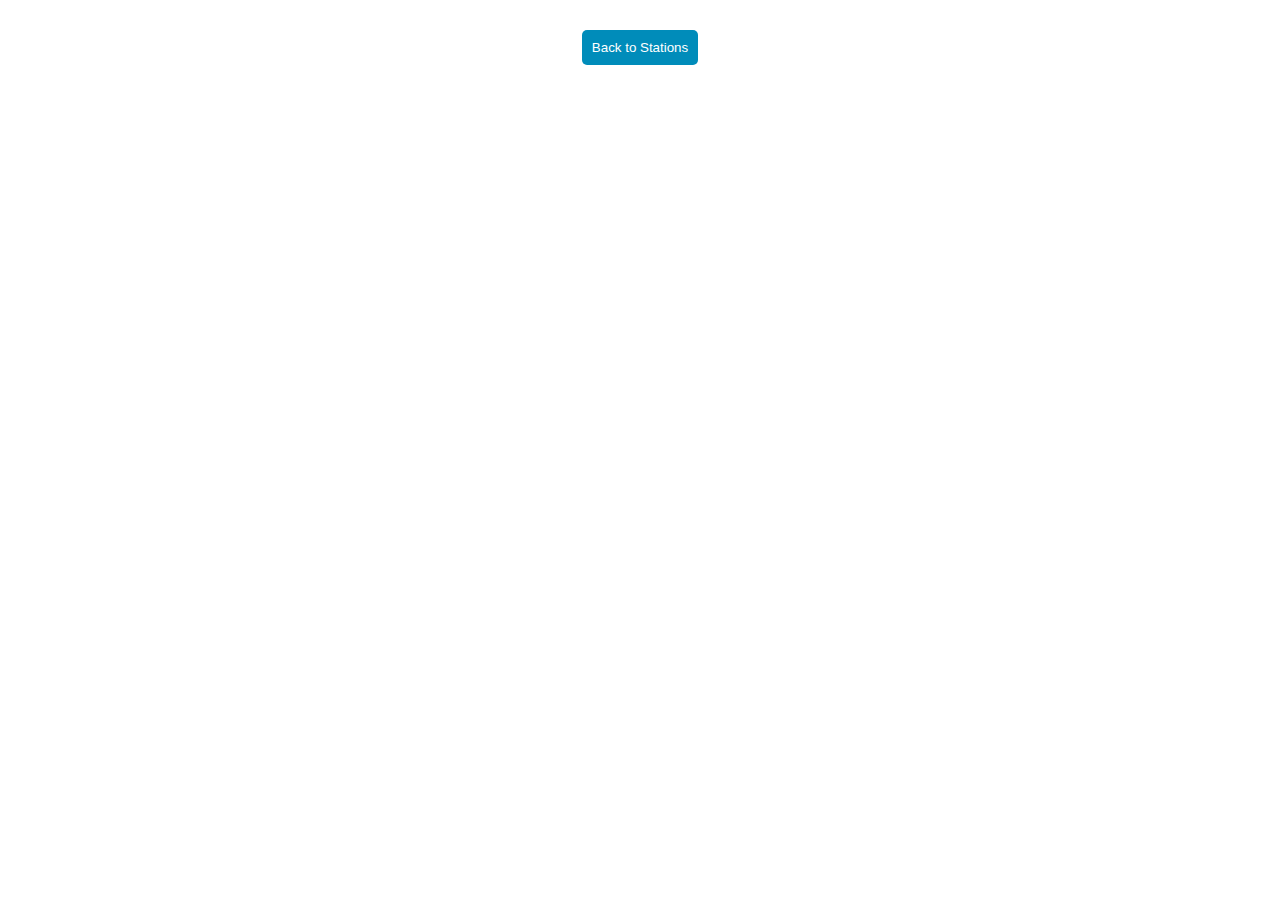
==== player.html @ 70e210a9 "Add files via upload" ====
<!DOCTYPE html>
<html lang="en">

<head>
    <meta charset="UTF-8">
    <meta name="viewport" content="width=device-width, initial-scale=1.0">
    <title>Radio Player</title>
    <link rel="stylesheet" href="style.css">
</head>

<body>
    <!-- Header Section -->
    <header id="header">
        <button id="backButton">Back to Stations</button>
        <h1 id="stationName"></h1>
    </header>

    <!-- Player Section -->
    <section id="player">
        <audio id="audioPlayer" controls>
            Your browser does not support the audio element.
        </audio>
        
        <!-- Play, Pause, Previous, Next Buttons -->
        <div id="controls">
            <button id="prevButton">Prev</button>
            <button id="playPause">Play</button>
            <button id="nextButton">Next</button>
        </div>

        <!-- Volume Control -->
        <input type="range" id="volumeControl" min="0" max="1" step="0.01" value="1">

        <!-- Station Details -->
        <section id="stationDetails"></section>

        <!-- Recording Buttons -->
        <button id="recordButton">Start Recording</button>
        <button id="stopButton" disabled>Stop Recording</button>
    </section>

    <script src="script.js"></script>
</body>

</html>
---- style.css ----
/* Basic Styles */
body {
    font-family: Arial, sans-serif;
}

header {
    text-align: center;
    margin-top: 20px;
}

#radioList {
    margin-top: 20px;
    padding: 15px;
    display: flex;
    flex-direction: column;
}

#radioListContainer {
    display: flex;
    flex-wrap: wrap;
    justify-content: space-around;
}

.radio-item {
    margin: 10px;
    padding: 15px;
    background-color: #f5f5f5;
    border-radius: 8px;
    cursor: pointer;
    transition: transform 0.3s ease;
}

.radio-item:hover {
    transform: scale(1.05);
}

#player {
    display: none;
    padding: 20px;
    text-align: center;
}

#controls {
    margin-top: 20px;
}

button {
    padding: 10px;
    margin: 10px;
    background-color: #008CBA;
    color: white;
    border: none;
    border-radius: 5px;
    cursor: pointer;
}

button:hover {
    background-color: #005f73;
}

input[type="range"] {
    margin-top: 10px;
}

/* Transition Animation for Radio Items */
.radio-item {
    opacity: 0;
    animation: fadeIn 1s forwards;
}

@keyframes fadeIn {
    to {
        opacity: 1;
    }
}
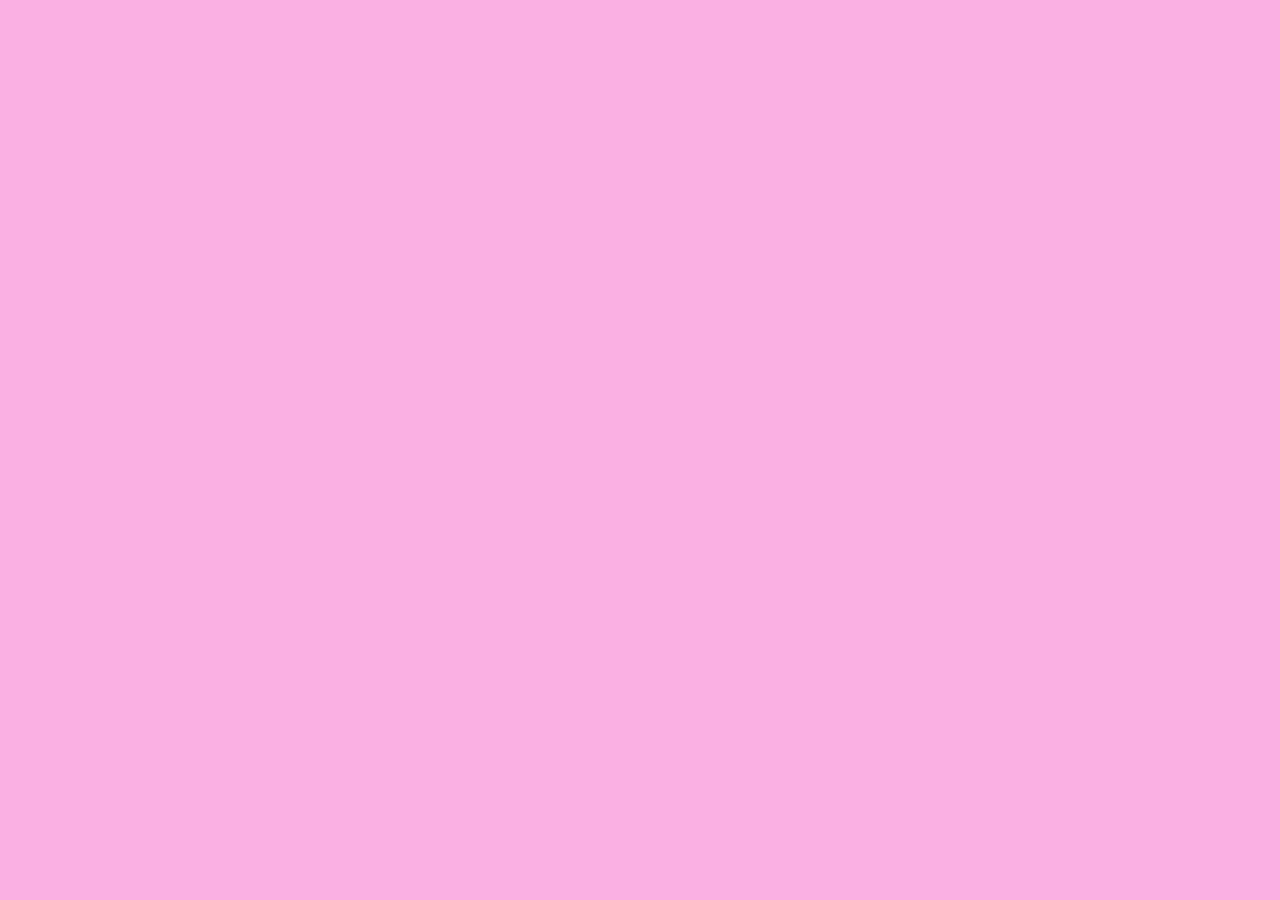
==== commit 92f9e94b: "Update player.html" ====
--- a/player.html
+++ b/player.html
@@ -1,45 +1,34 @@
+
 <!DOCTYPE html>
 <html lang="en">
-
 <head>
     <meta charset="UTF-8">
     <meta name="viewport" content="width=device-width, initial-scale=1.0">
     <title>Radio Player</title>
     <link rel="stylesheet" href="style.css">
 </head>
-
 <body>
-    <!-- Header Section -->
-    <header id="header">
-        <button id="backButton">Back to Stations</button>
-        <h1 id="stationName"></h1>
-    </header>
-
     <!-- Player Section -->
     <section id="player">
+        <div id="playerHeader">
+            <button id="backButton">Back to Stations</button>
+            <h1 id="stationName"></h1>
+        </div>
         <audio id="audioPlayer" controls>
             Your browser does not support the audio element.
         </audio>
-        
-        <!-- Play, Pause, Previous, Next Buttons -->
         <div id="controls">
+            <button id="playPause">Play</button>
             <button id="prevButton">Prev</button>
-            <button id="playPause">Play</button>
             <button id="nextButton">Next</button>
         </div>
-
         <!-- Volume Control -->
         <input type="range" id="volumeControl" min="0" max="1" step="0.01" value="1">
-
         <!-- Station Details -->
         <section id="stationDetails"></section>
-
-        <!-- Recording Buttons -->
-        <button id="recordButton">Start Recording</button>
-        <button id="stopButton" disabled>Stop Recording</button>
     </section>
 
-    <script src="script.js"></script>
+    <script src="radio.js"></script> <!-- Include radio.js -->
+    <script src="script.js"></script> <!-- Include script.js -->
 </body>
-
-</html>+</html>
--- a/style.css
+++ b/style.css
@@ -1,6 +1,9 @@
+
 /* Basic Styles */
 body {
     font-family: Arial, sans-serif;
+    background-color: #faafe3;
+    color: #f0f0ff;
 }
 
 header {
@@ -61,15 +64,3 @@
 input[type="range"] {
     margin-top: 10px;
 }
-
-/* Transition Animation for Radio Items */
-.radio-item {
-    opacity: 0;
-    animation: fadeIn 1s forwards;
-}
-
-@keyframes fadeIn {
-    to {
-        opacity: 1;
-    }
-}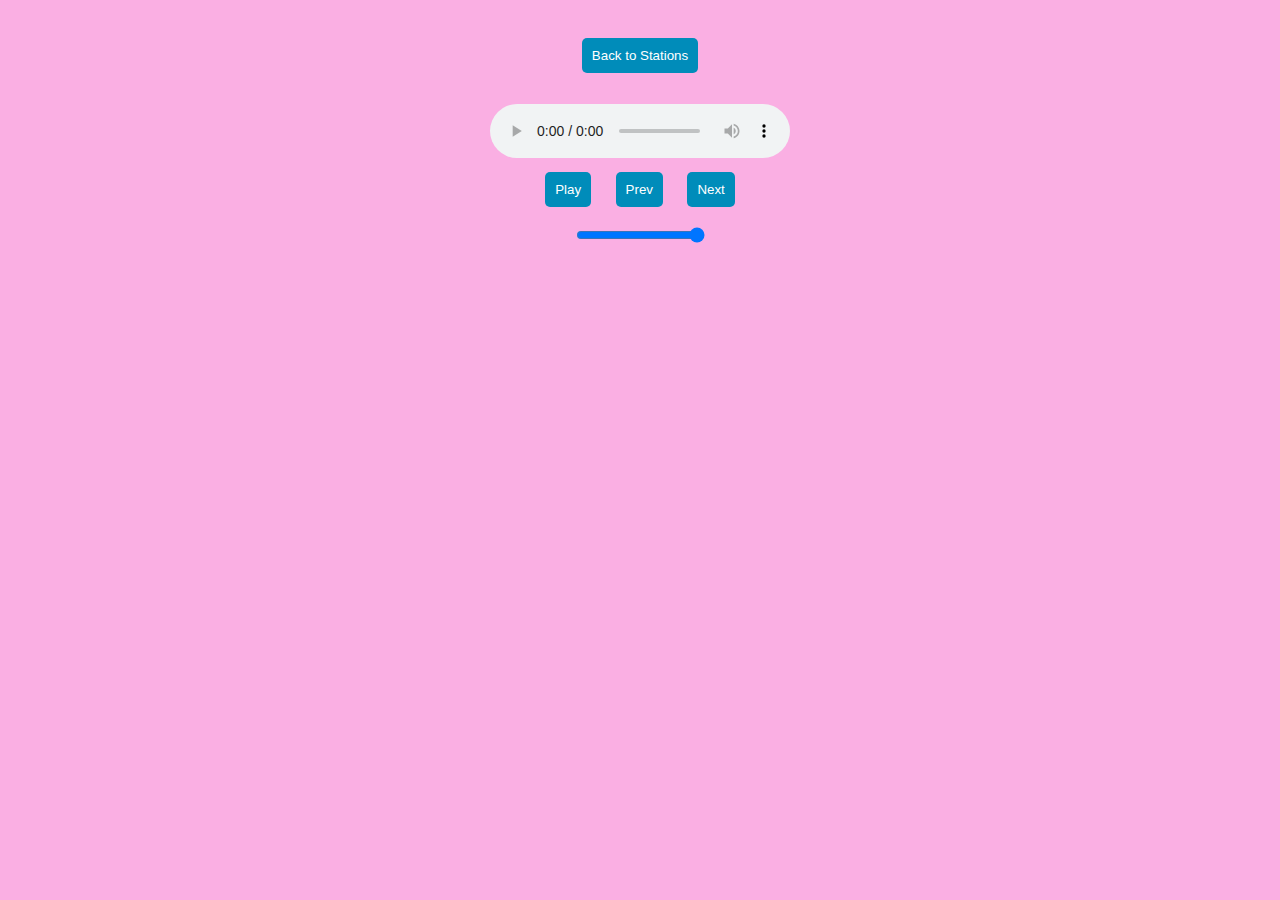
==== commit b6eaf0b8: "Update player.html" ====
--- a/player.html
+++ b/player.html
@@ -5,7 +5,41 @@
     <meta charset="UTF-8">
     <meta name="viewport" content="width=device-width, initial-scale=1.0">
     <title>Radio Player</title>
-    <link rel="stylesheet" href="style.css">
+    <style>
+        /* Basic Styles */
+        body {
+            font-family: Arial, sans-serif;
+            background-color: #faafe3;
+            color: #f0f0ff;
+            text-align: center;
+        }
+
+        #player {
+            padding: 20px;
+        }
+
+        button {
+            padding: 10px;
+            margin: 10px;
+            background-color: #008CBA;
+            color: white;
+            border: none;
+            border-radius: 5px;
+            cursor: pointer;
+        }
+
+        button:hover {
+            background-color: #005f73;
+        }
+
+        input[type="range"] {
+            margin-top: 10px;
+        }
+
+        #stationDetails {
+            margin-top: 20px;
+        }
+    </style>
 </head>
 <body>
     <!-- Player Section -->
@@ -28,7 +62,53 @@
         <section id="stationDetails"></section>
     </section>
 
-    <script src="radio.js"></script> <!-- Include radio.js -->
-    <script src="script.js"></script> <!-- Include script.js -->
+    <script>
+        // Get the selected station from localStorage
+        const currentStation = JSON.parse(localStorage.getItem('currentStation'));
+        const audioPlayer = document.getElementById('audioPlayer');
+        const playPauseButton = document.getElementById('playPause');
+        const backButton = document.getElementById('backButton');
+        const stationDetails = document.getElementById('stationDetails');
+
+        if (!currentStation) {
+            alert('No station data found.');
+        }
+
+        // Show player and station details
+        document.getElementById('stationName').textContent = currentStation.name;
+        stationDetails.innerHTML = `
+            <h2>Station Details</h2>
+            <p><strong>Name:</strong> ${currentStation.name}</p>
+            <p><strong>Description:</strong> ${currentStation.description || 'No description available.'}</p>
+            <p><strong>Location:</strong> ${currentStation.address}</p>
+        `;
+
+        // Set the audio source and start playing
+        audioPlayer.src = currentStation.streamUrl;
+        audioPlayer.load();
+        audioPlayer.play();
+
+        // Play/Pause button functionality
+        playPauseButton.addEventListener('click', () => {
+            if (audioPlayer.paused) {
+                audioPlayer.play();
+                playPauseButton.textContent = 'Pause';
+            } else {
+                audioPlayer.pause();
+                playPauseButton.textContent = 'Play';
+            }
+        });
+
+        // Back button to go back to the station list
+        backButton.addEventListener('click', () => {
+            window.history.back(); // Go back to the station list page
+        });
+
+        // Volume control functionality
+        const volumeControl = document.getElementById('volumeControl');
+        volumeControl.addEventListener('input', () => {
+            audioPlayer.volume = volumeControl.value;
+        });
+    </script>
 </body>
 </html>
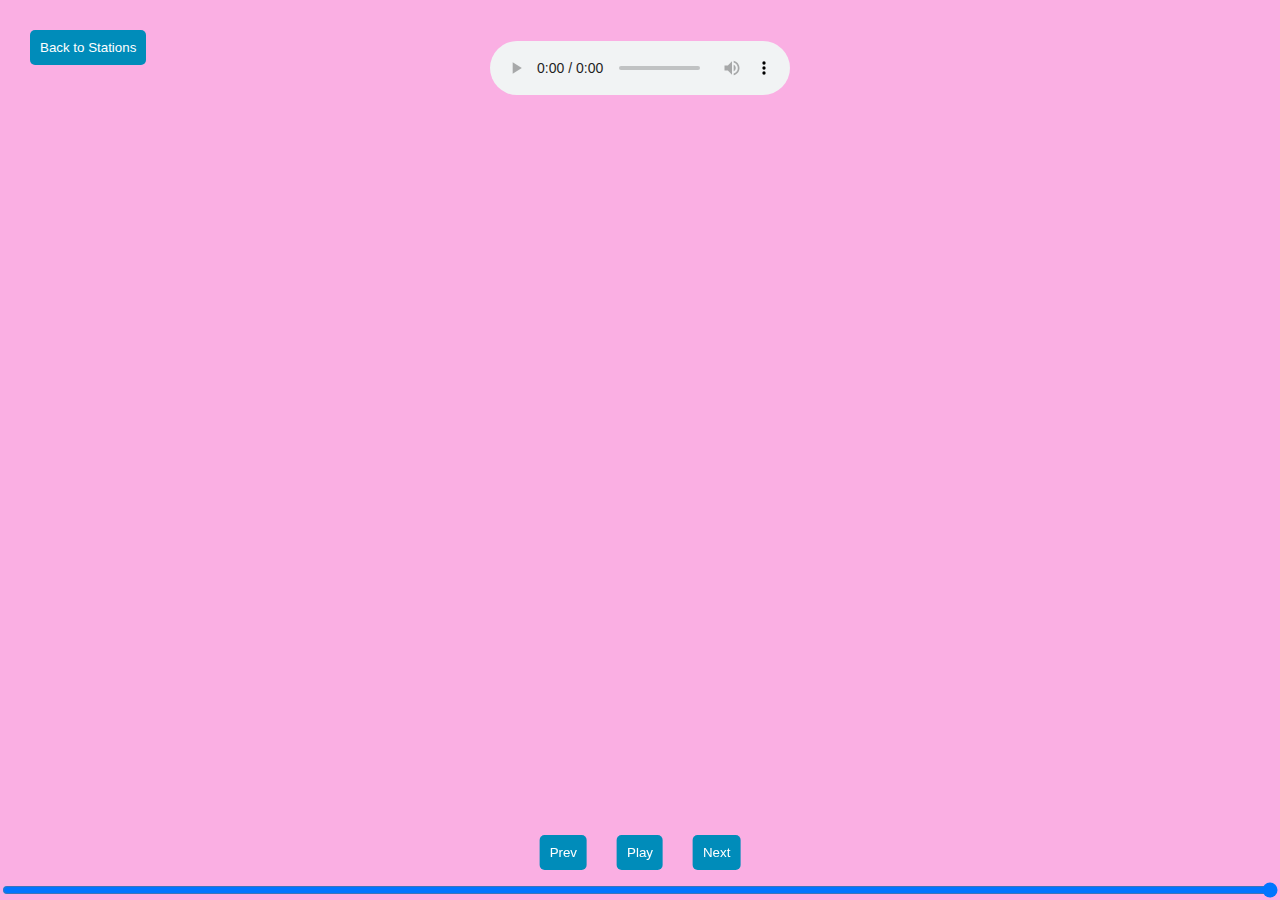
==== commit e34634ef: "Update player.html" ====
--- a/player.html
+++ b/player.html
@@ -6,15 +6,20 @@
     <meta name="viewport" content="width=device-width, initial-scale=1.0">
     <title>Radio Player</title>
     <style>
-        /* Basic Styles */
         body {
             font-family: Arial, sans-serif;
             background-color: #faafe3;
             color: #f0f0ff;
             text-align: center;
+            display: flex;
+            flex-direction: column;
+            justify-content: space-between;
+            height: 100vh;
+            margin: 0;
         }
 
         #player {
+            flex-grow: 1;
             padding: 20px;
         }
 
@@ -39,6 +44,24 @@
         #stationDetails {
             margin-top: 20px;
         }
+
+        /* Buttons at the bottom */
+        #controls {
+            position: fixed;
+            bottom: 20px;
+            left: 50%;
+            transform: translateX(-50%);
+            display: flex;
+            justify-content: center;
+            gap: 10px;
+        }
+
+        #backButton {
+            position: fixed;
+            top: 20px;
+            left: 20px;
+        }
+
     </style>
 </head>
 <body>
@@ -51,30 +74,56 @@
         <audio id="audioPlayer" controls>
             Your browser does not support the audio element.
         </audio>
-        <div id="controls">
-            <button id="playPause">Play</button>
-            <button id="prevButton">Prev</button>
-            <button id="nextButton">Next</button>
-        </div>
-        <!-- Volume Control -->
-        <input type="range" id="volumeControl" min="0" max="1" step="0.01" value="1">
+
         <!-- Station Details -->
         <section id="stationDetails"></section>
     </section>
+
+    <div id="controls">
+        <button id="prevButton">Prev</button>
+        <button id="playPause">Play</button>
+        <button id="nextButton">Next</button>
+    </div>
+
+    <!-- Volume Control -->
+    <input type="range" id="volumeControl" min="0" max="1" step="0.01" value="1">
 
     <script>
         // Get the selected station from localStorage
         const currentStation = JSON.parse(localStorage.getItem('currentStation'));
         const audioPlayer = document.getElementById('audioPlayer');
         const playPauseButton = document.getElementById('playPause');
+        const prevButton = document.getElementById('prevButton');
+        const nextButton = document.getElementById('nextButton');
         const backButton = document.getElementById('backButton');
         const stationDetails = document.getElementById('stationDetails');
 
+        const radioStations = [
+            {
+                name: "Station 1",
+                description: "This is the first radio station.",
+                address: "Location of Station 1",
+                streamUrl: "http://streaming-url-1.com/stream.mp3"
+            },
+            {
+                name: "Station 2",
+                description: "This is the second radio station.",
+                address: "Location of Station 2",
+                streamUrl: "http://streaming-url-2.com/stream.mp3"
+            },
+            {
+                name: "Station 3",
+                description: "This is the third radio station.",
+                address: "Location of Station 3",
+                streamUrl: "http://streaming-url-3.com/stream.mp3"
+            }
+        ];
+
+        // Show player and station details
         if (!currentStation) {
             alert('No station data found.');
         }
 
-        // Show player and station details
         document.getElementById('stationName').textContent = currentStation.name;
         stationDetails.innerHTML = `
             <h2>Station Details</h2>
@@ -99,6 +148,23 @@
             }
         });
 
+        // Previous and Next buttons
+        let currentStationIndex = radioStations.findIndex(station => station.name === currentStation.name);
+
+        prevButton.addEventListener('click', () => {
+            currentStationIndex = (currentStationIndex - 1 + radioStations.length) % radioStations.length;
+            const prevStation = radioStations[currentStationIndex];
+            localStorage.setItem('currentStation', JSON.stringify(prevStation));
+            window.location.reload();
+        });
+
+        nextButton.addEventListener('click', () => {
+            currentStationIndex = (currentStationIndex + 1) % radioStations.length;
+            const nextStation = radioStations[currentStationIndex];
+            localStorage.setItem('currentStation', JSON.stringify(nextStation));
+            window.location.reload();
+        });
+
         // Back button to go back to the station list
         backButton.addEventListener('click', () => {
             window.history.back(); // Go back to the station list page
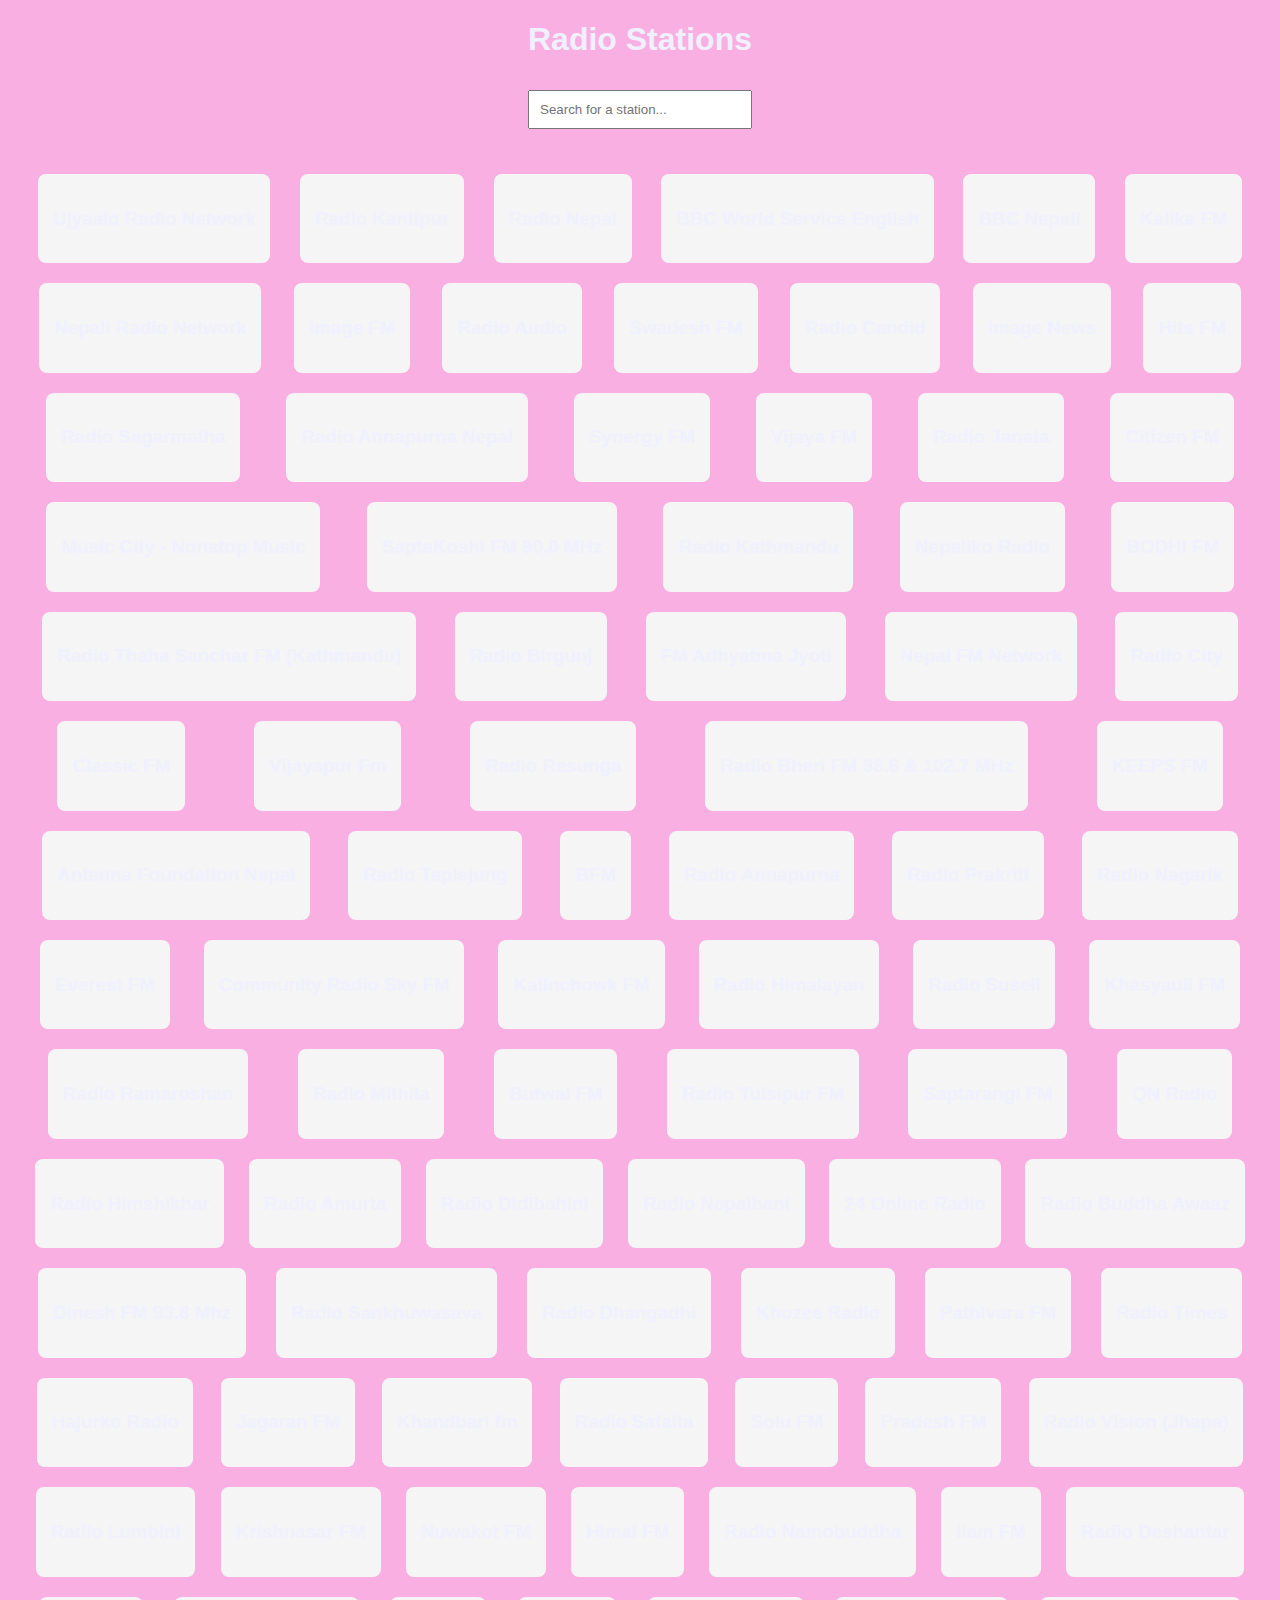
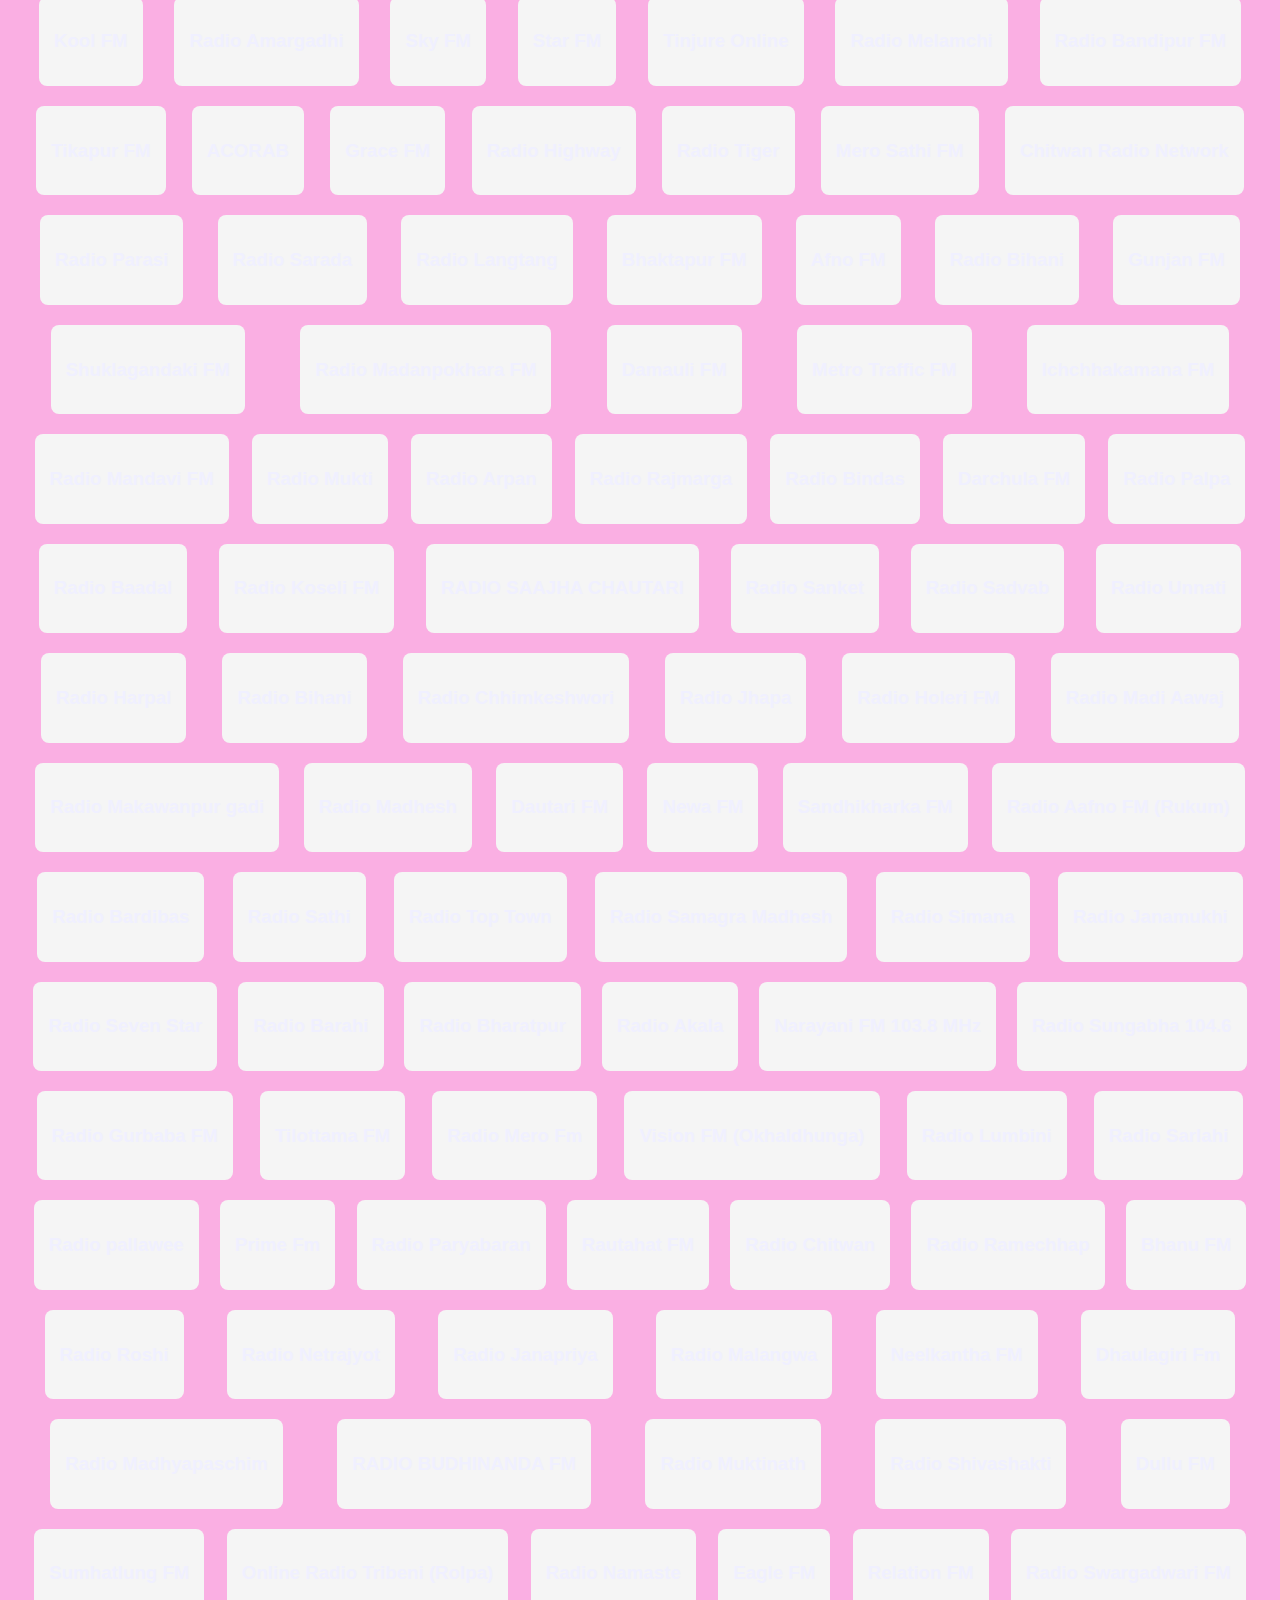
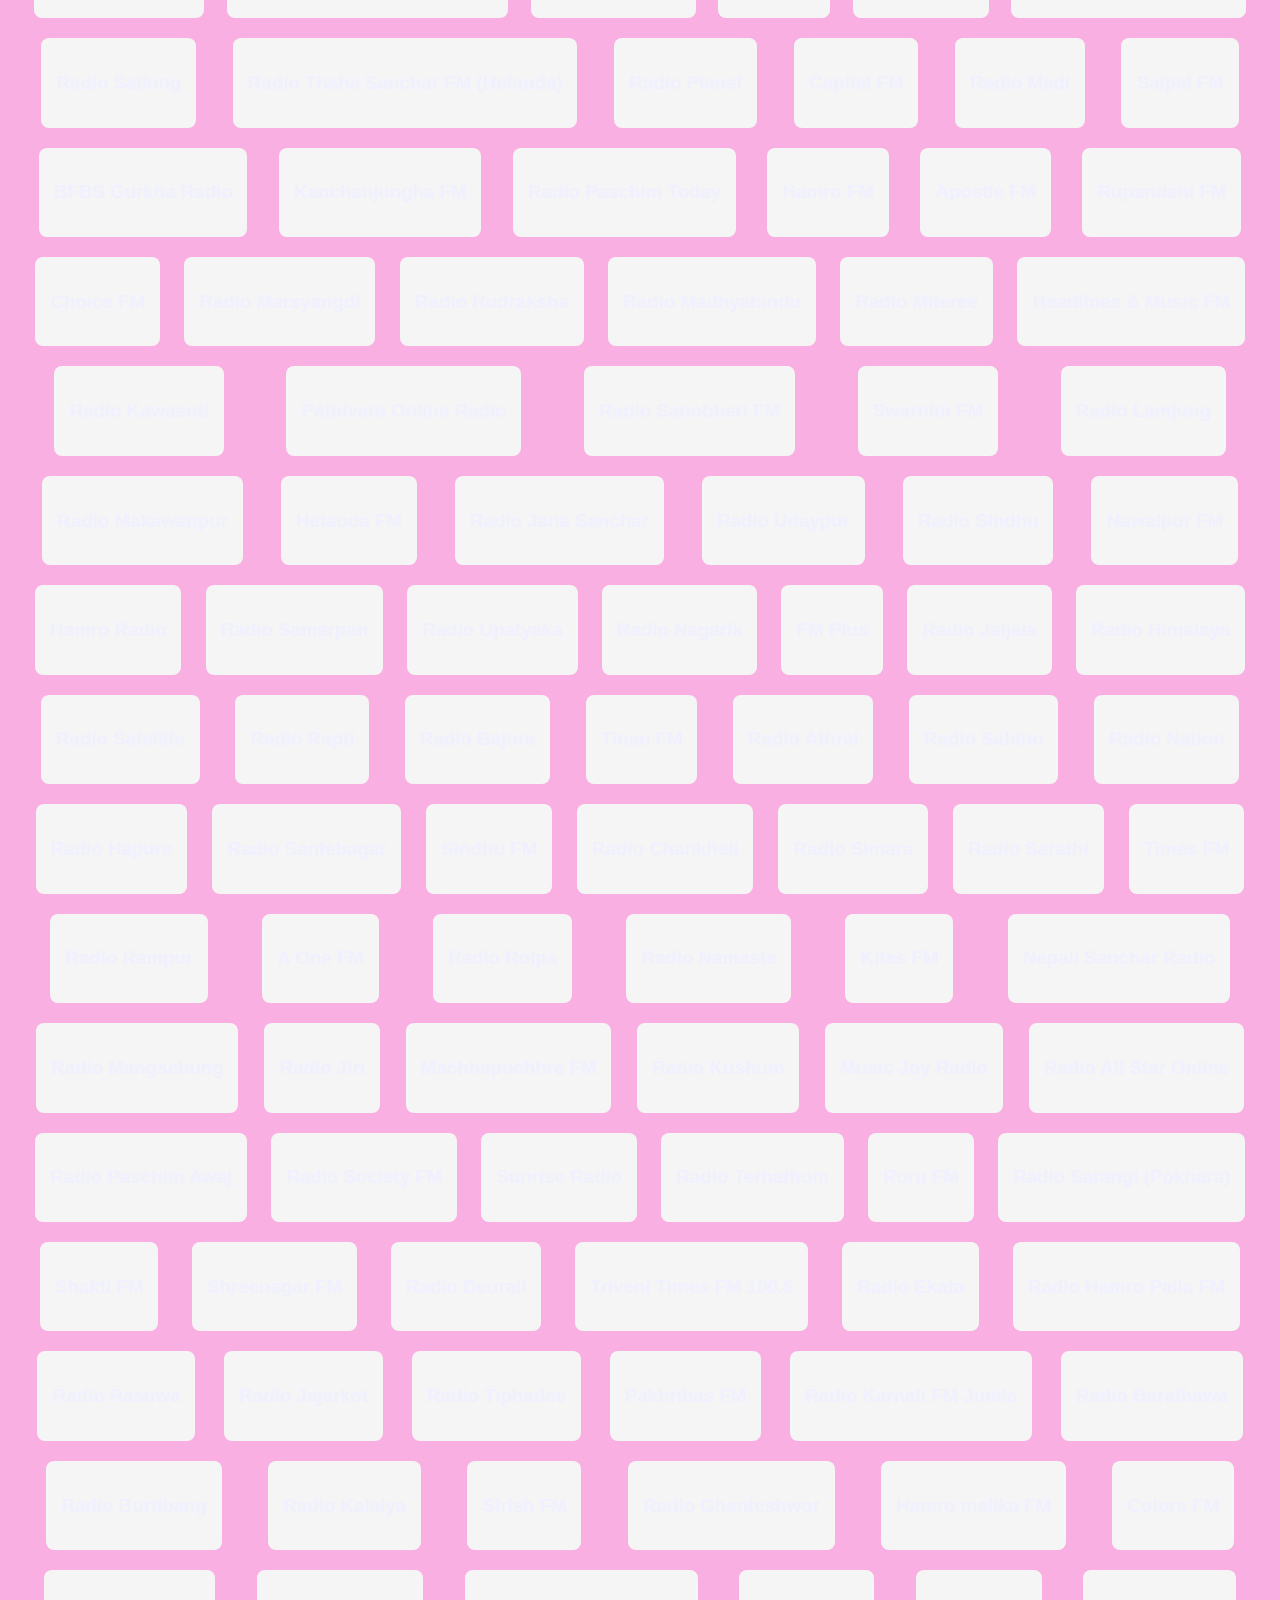
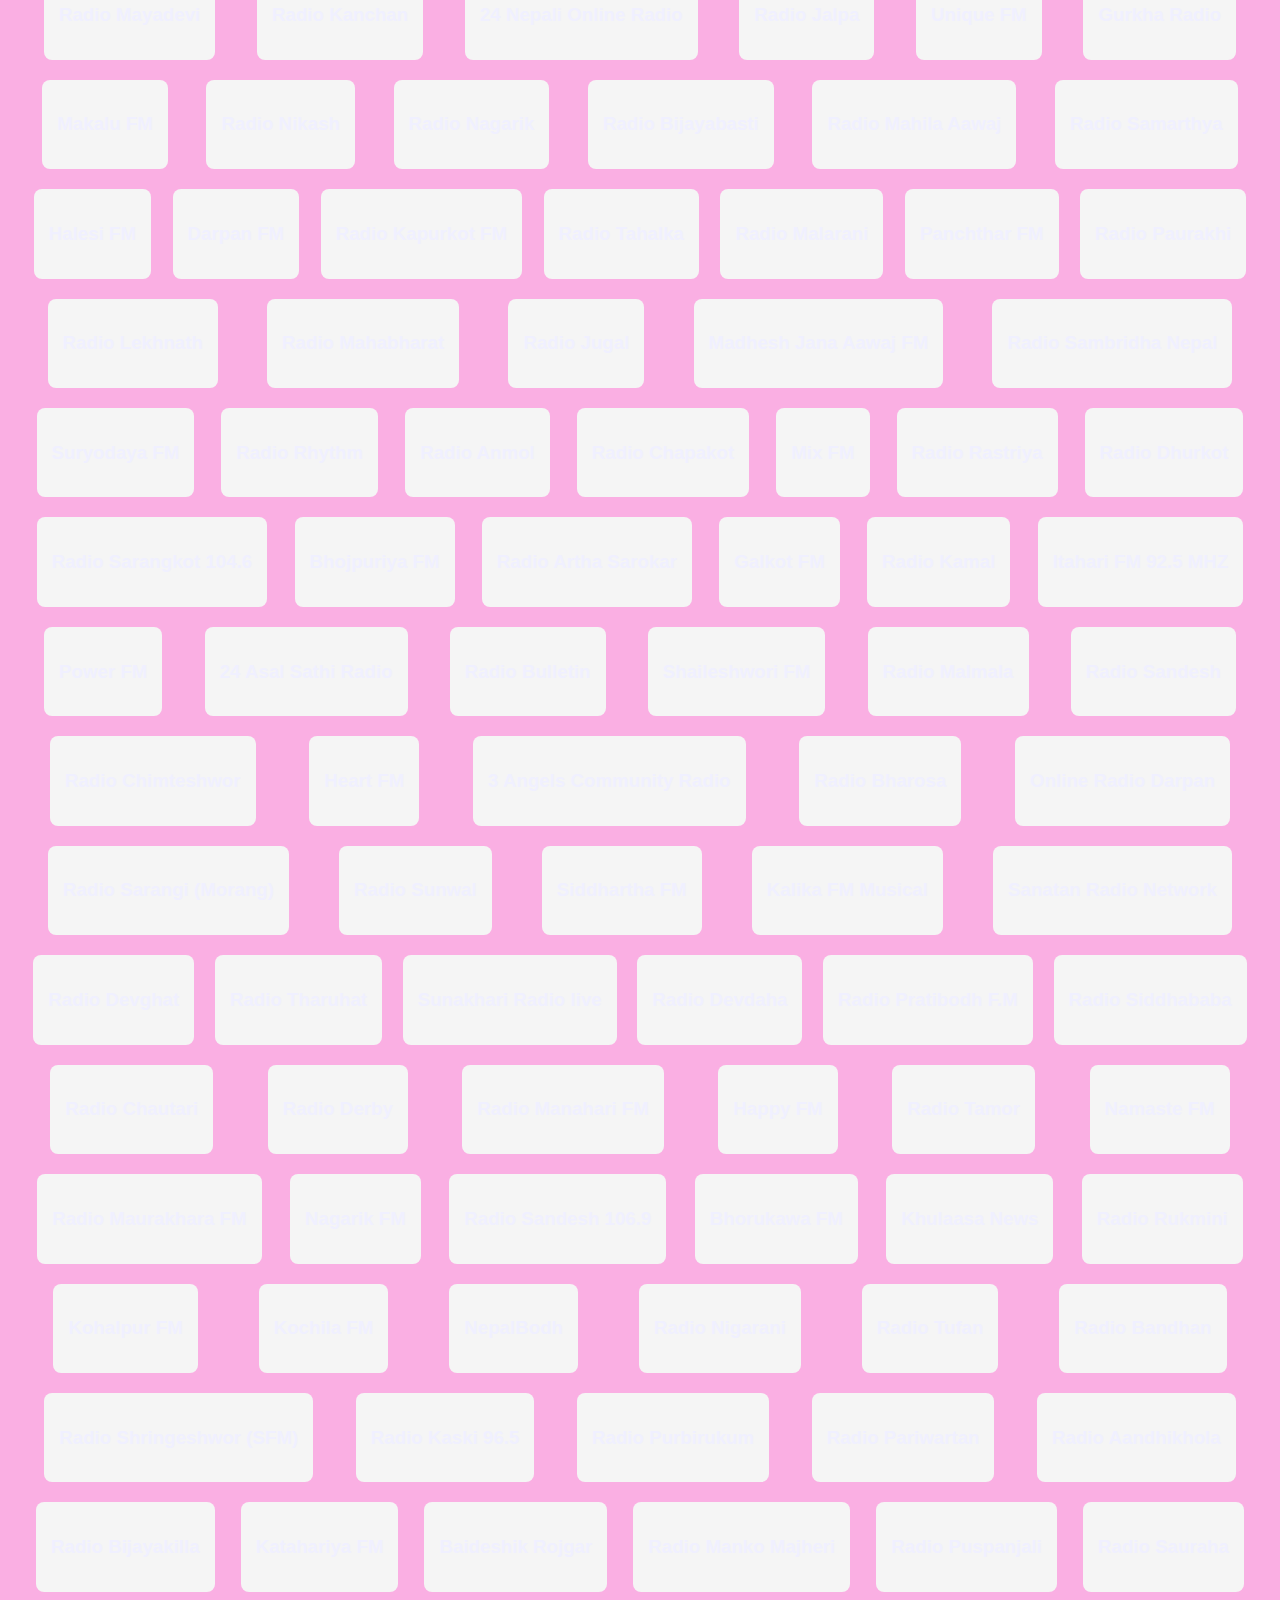
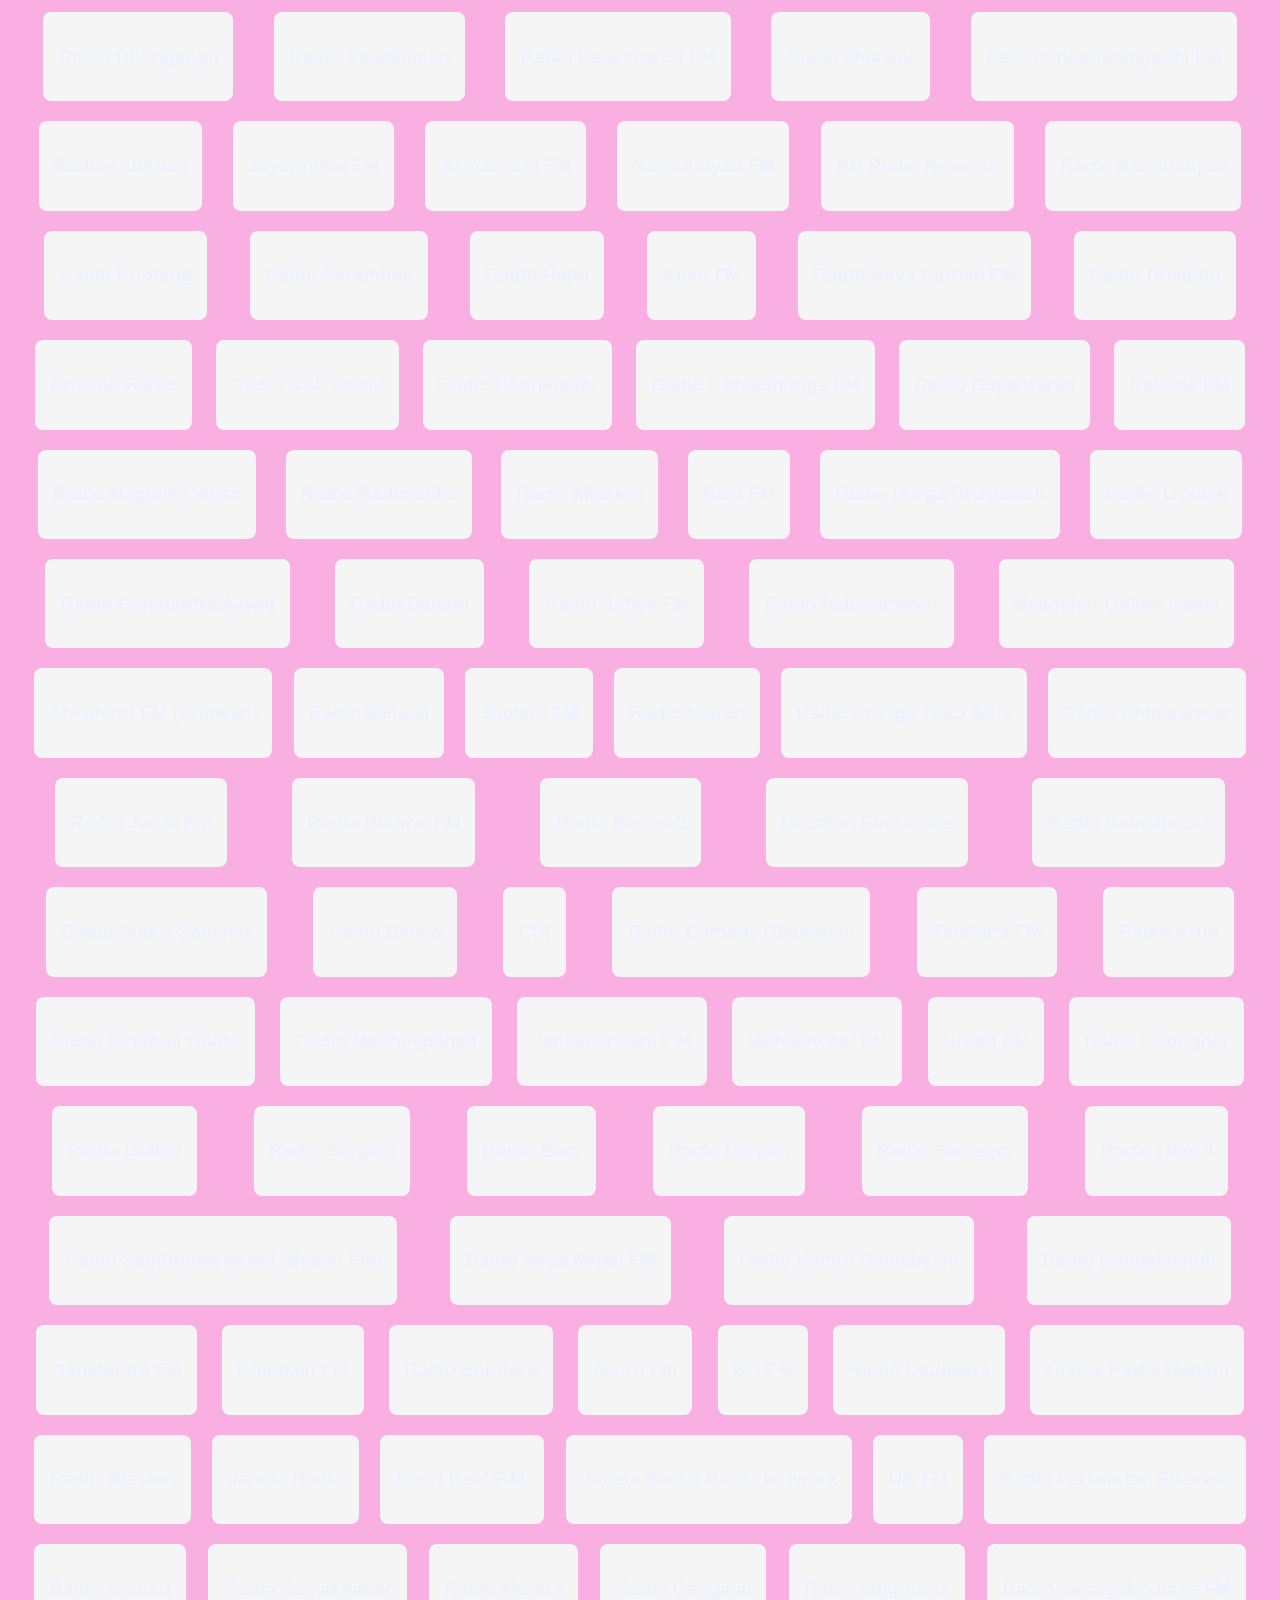
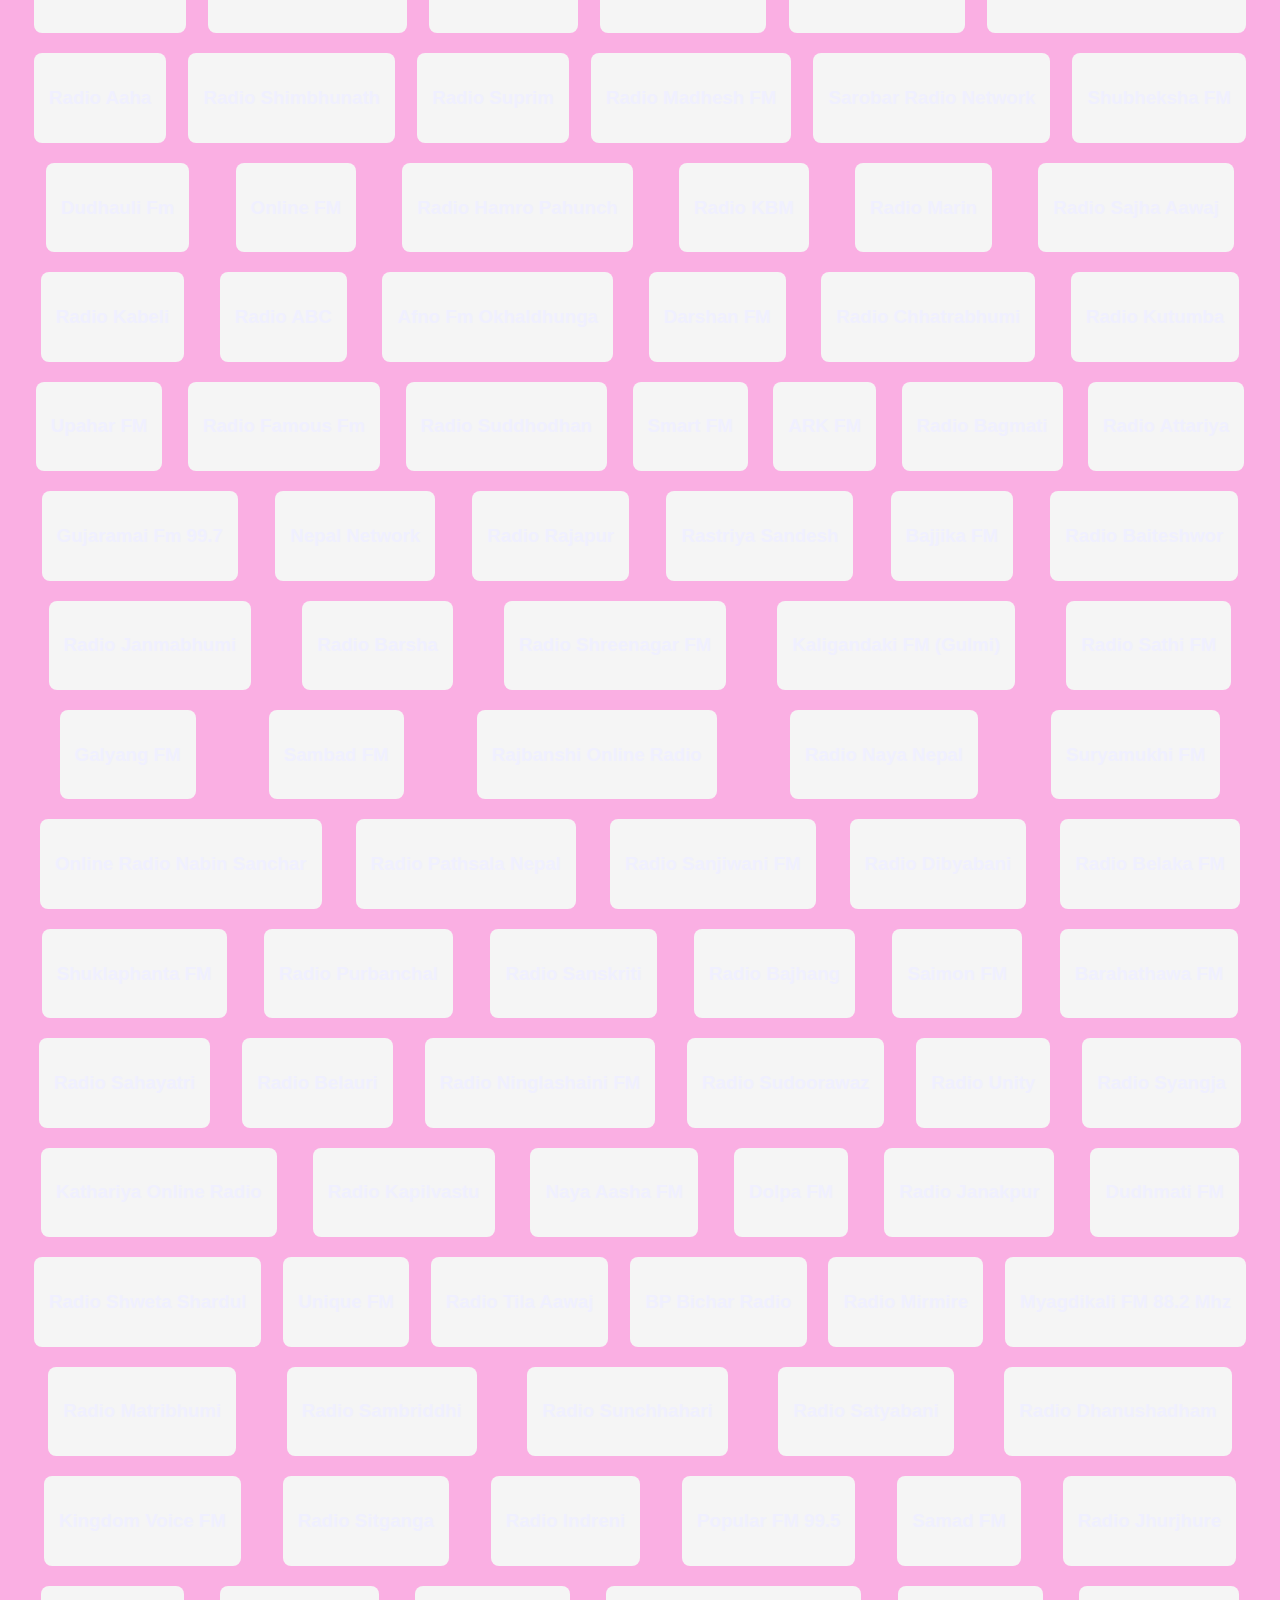
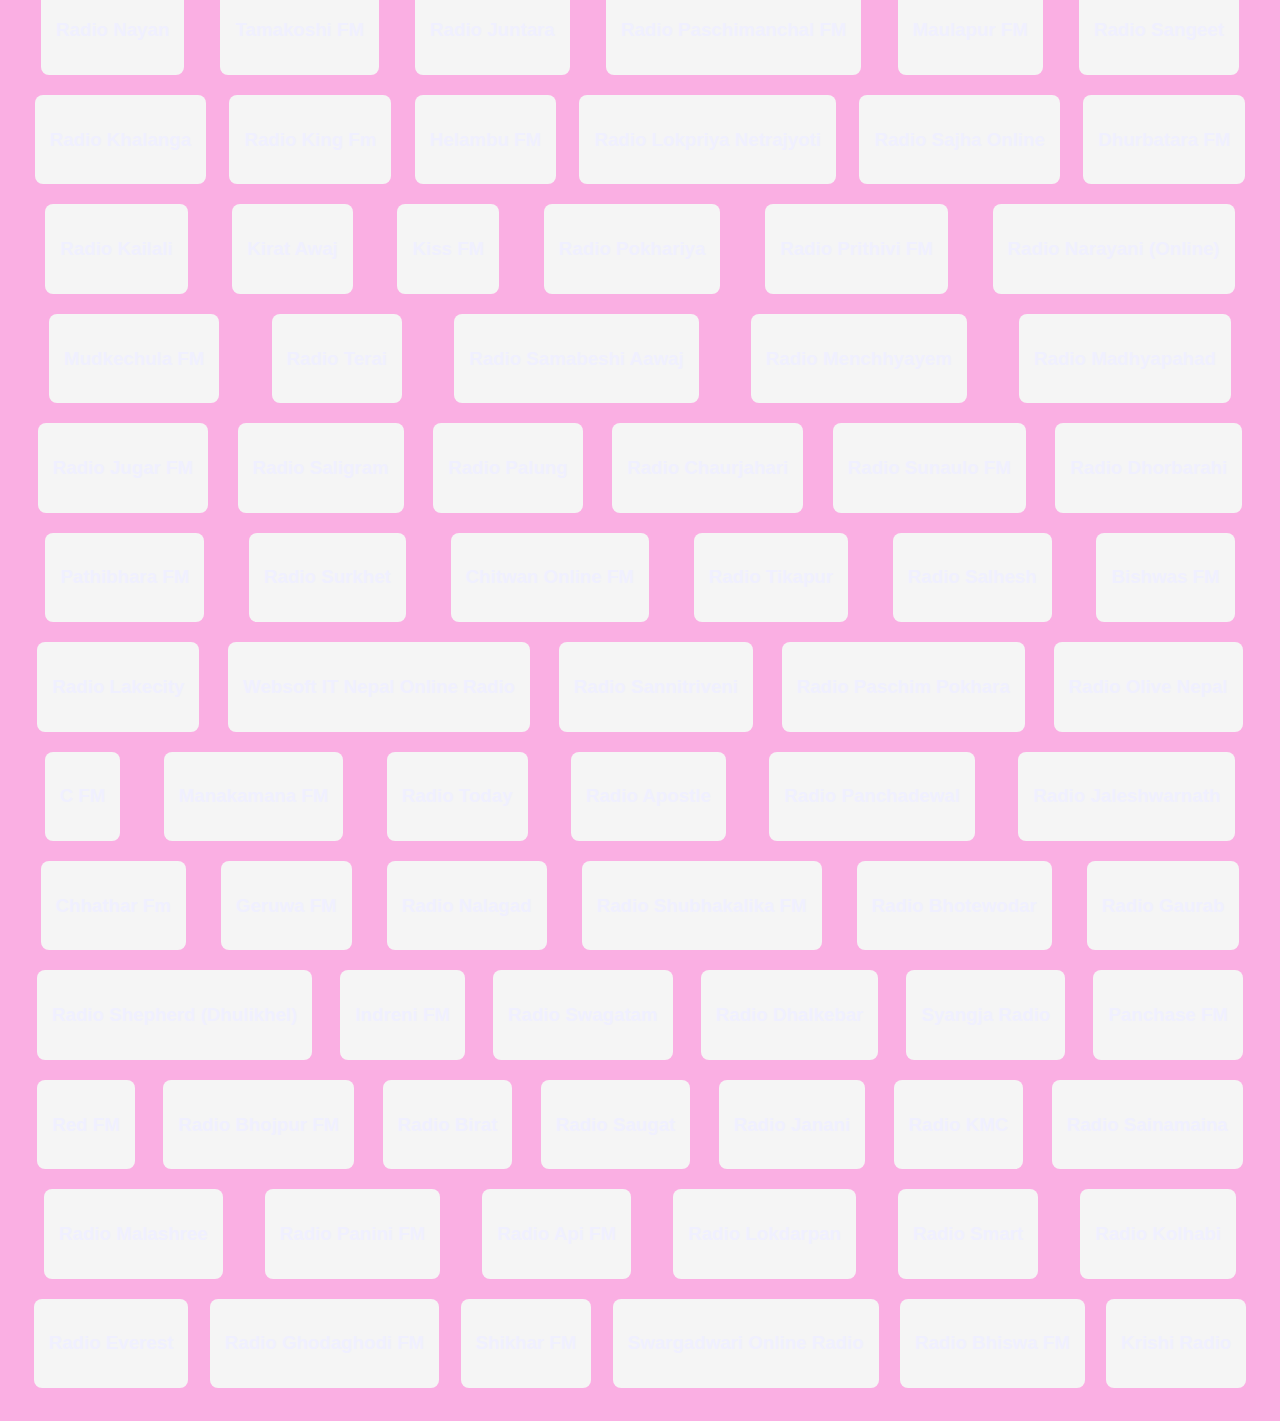
==== commit 171c3038: "Update player.html" ====
--- a/player.html
+++ b/player.html
@@ -1,4 +1,3 @@
-
 <!DOCTYPE html>
 <html lang="en">
 <head>
@@ -61,7 +60,6 @@
             top: 20px;
             left: 20px;
         }
-
     </style>
 </head>
 <body>
@@ -88,6 +86,7 @@
     <!-- Volume Control -->
     <input type="range" id="volumeControl" min="0" max="1" step="0.01" value="1">
 
+    <script src="radio.js"></script>
     <script>
         // Get the selected station from localStorage
         const currentStation = JSON.parse(localStorage.getItem('currentStation'));
@@ -98,32 +97,12 @@
         const backButton = document.getElementById('backButton');
         const stationDetails = document.getElementById('stationDetails');
 
-        const radioStations = [
-            {
-                name: "Station 1",
-                description: "This is the first radio station.",
-                address: "Location of Station 1",
-                streamUrl: "http://streaming-url-1.com/stream.mp3"
-            },
-            {
-                name: "Station 2",
-                description: "This is the second radio station.",
-                address: "Location of Station 2",
-                streamUrl: "http://streaming-url-2.com/stream.mp3"
-            },
-            {
-                name: "Station 3",
-                description: "This is the third radio station.",
-                address: "Location of Station 3",
-                streamUrl: "http://streaming-url-3.com/stream.mp3"
-            }
-        ];
+        if (!currentStation) {
+            alert('No station data found.');
+            window.location.href = 'index.html'; // Redirect to the main page if no station data is found
+        }
 
         // Show player and station details
-        if (!currentStation) {
-            alert('No station data found.');
-        }
-
         document.getElementById('stationName').textContent = currentStation.name;
         stationDetails.innerHTML = `
             <h2>Station Details</h2>
@@ -167,7 +146,7 @@
 
         // Back button to go back to the station list
         backButton.addEventListener('click', () => {
-            window.history.back(); // Go back to the station list page
+            window.location.href = 'index.html'; // Redirect back to the main page
         });
 
         // Volume control functionality
